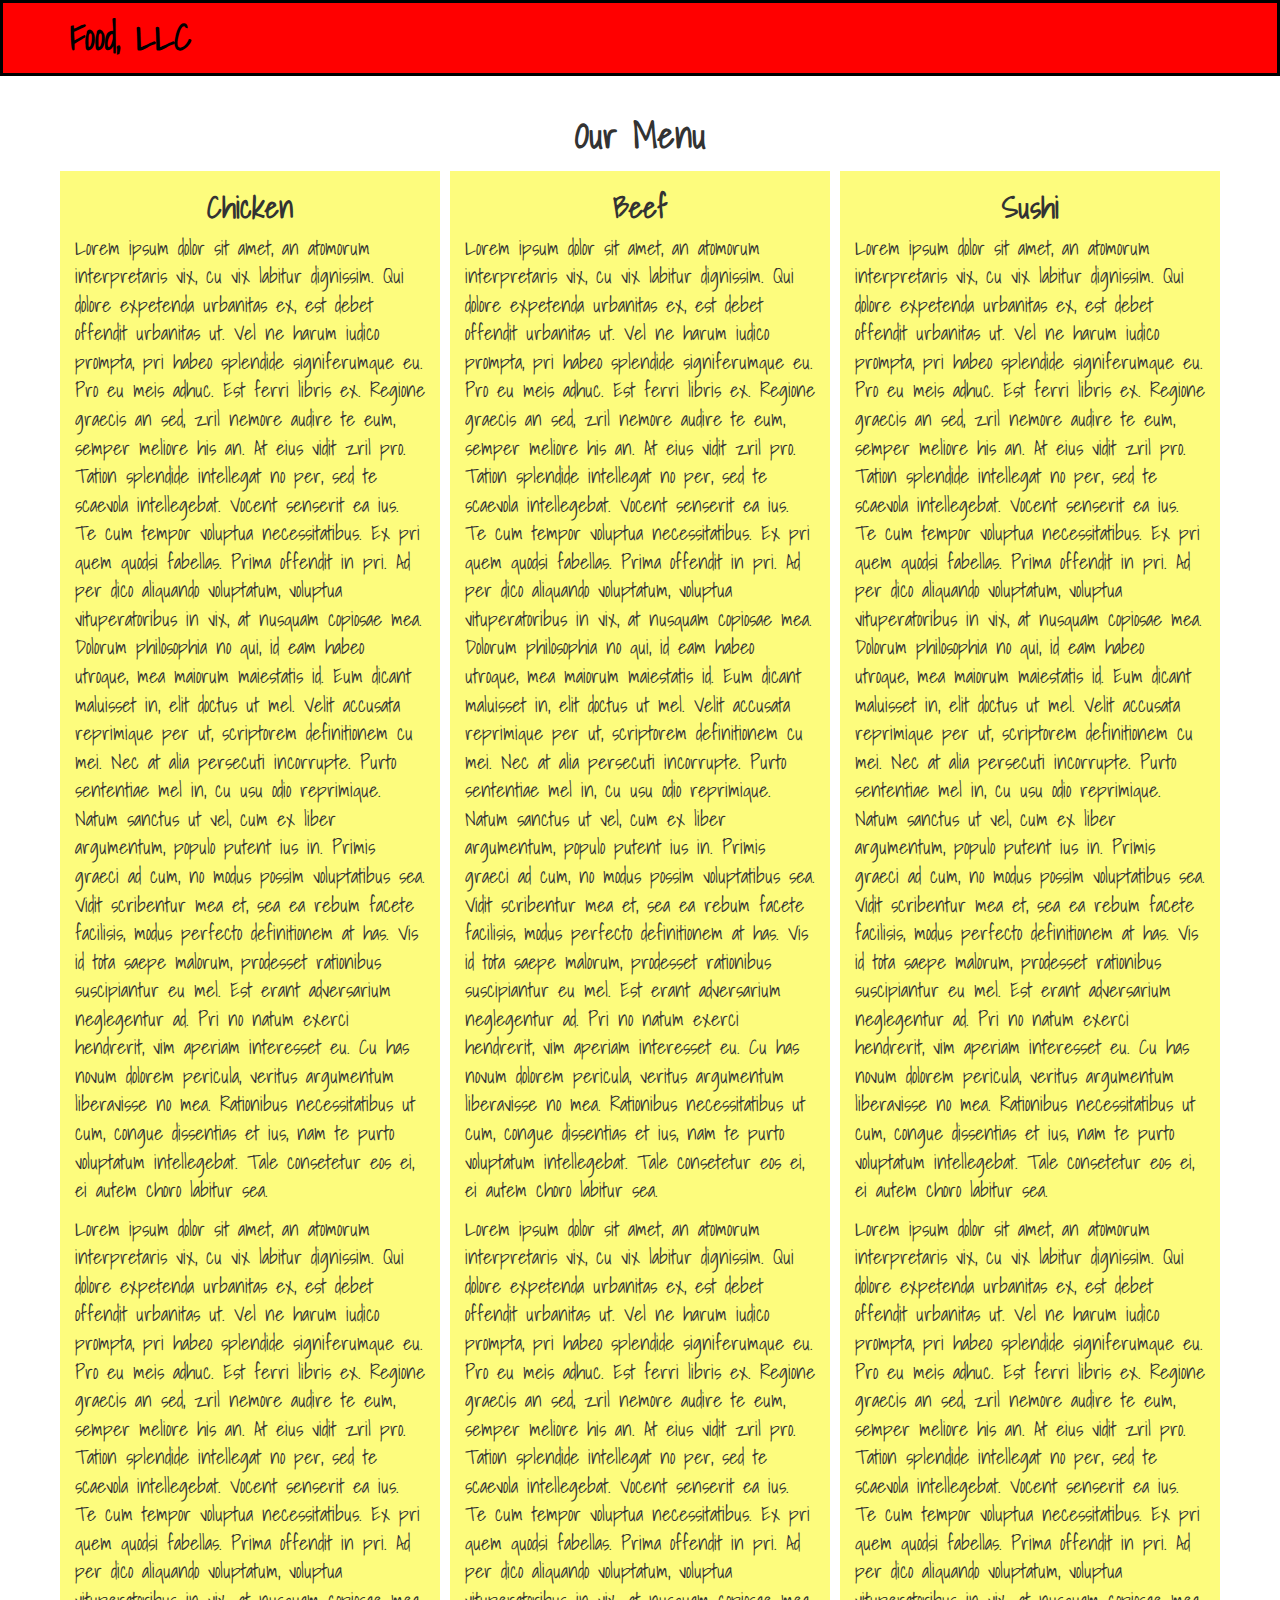
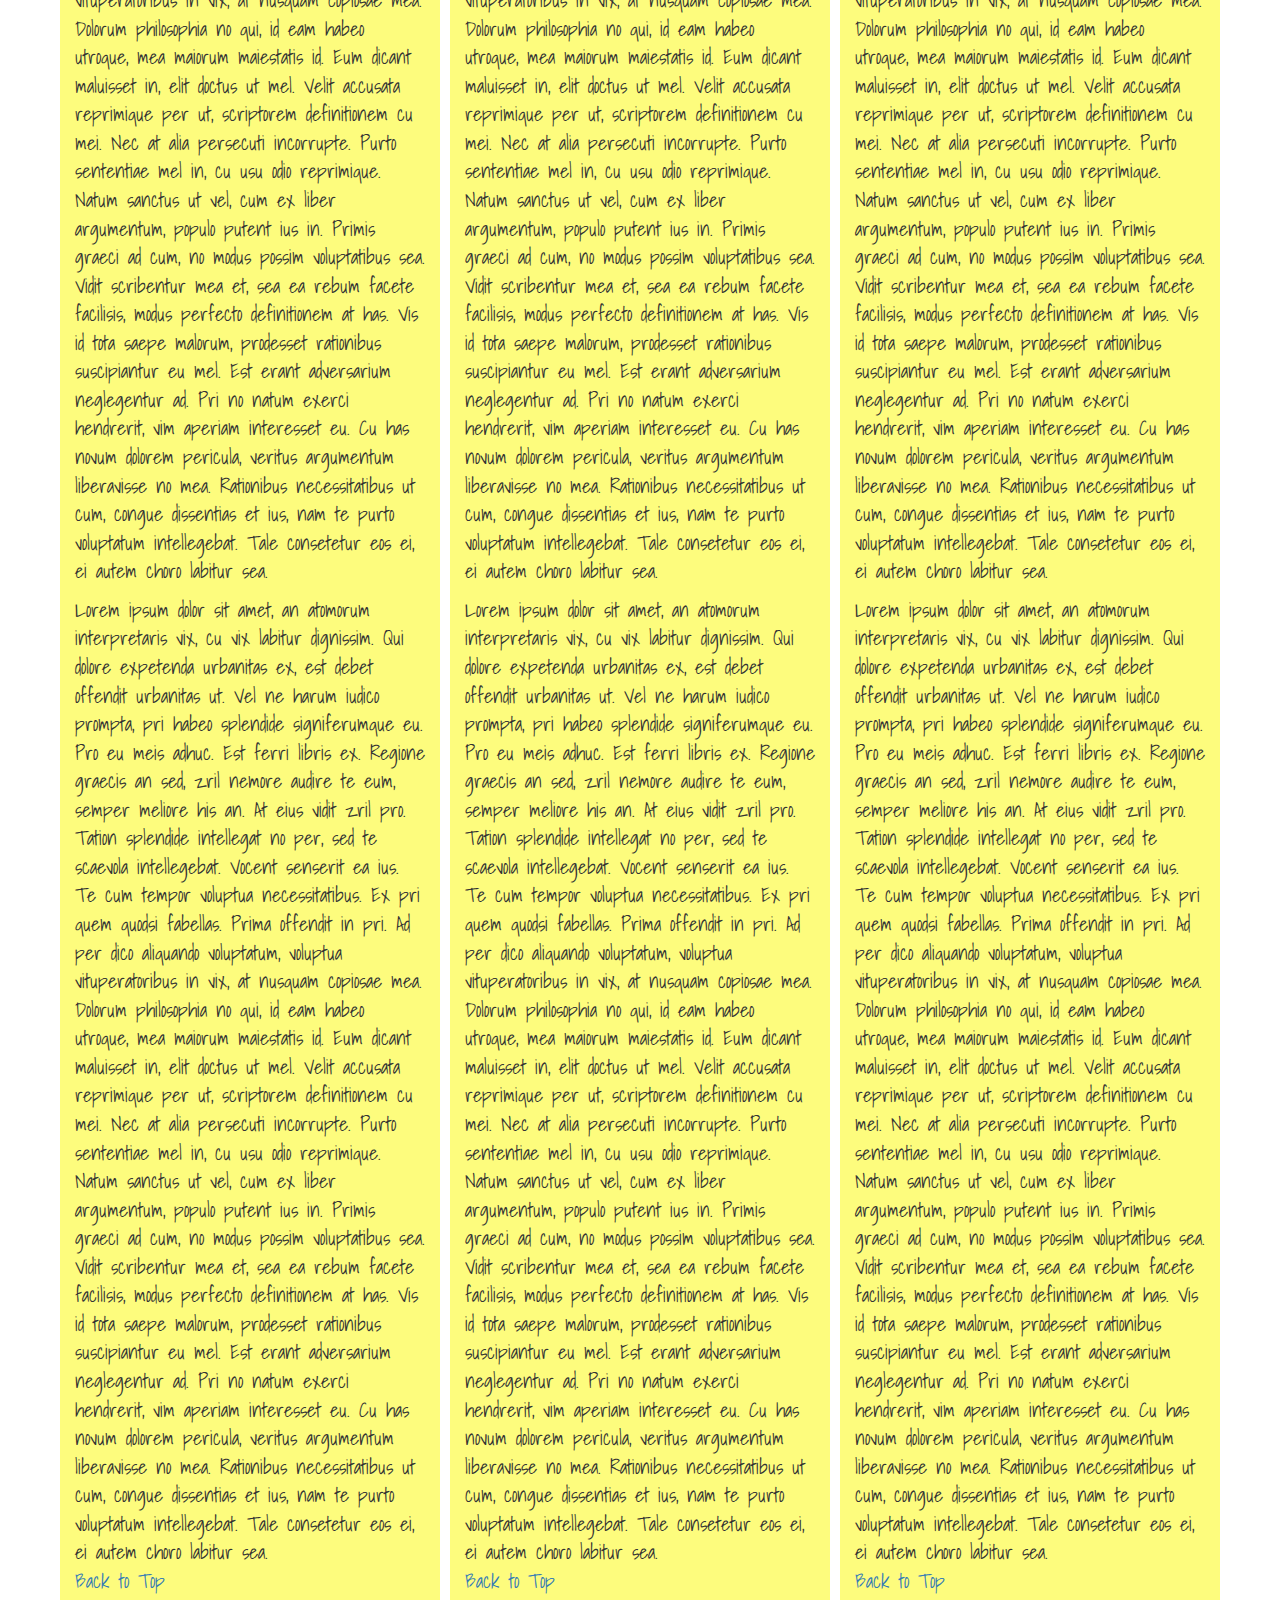
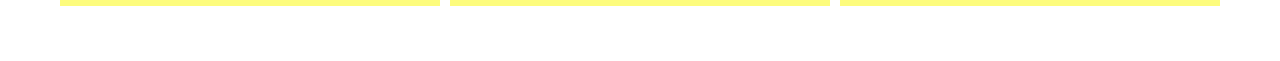
==== module3/index.html @ c853fb88 "module 4 commit" ====
<!DOCTYPE html>
<html>
<head>
	<meta charset="utf-8">
	<meta http-equiv="X-UA-Compatible" content="IE=edge">
	<meta name="viewport" content="width=device-width, initial-scale=1">
	<title>Assignment Solution for Module 3</title>
	<link rel="stylesheet"  type="text/css" href="css/bootstrap.min.css">
	<link rel="stylesheet"  type="text/css" href="css/styles.css">
	<link href="https://fonts.googleapis.com/css?family=Shadows+Into+Light" rel="stylesheet">
</head>
<body>
	<header>
	    <nav id="nav-id" class="navbar navbar-default">
		    <div class="container">
		    	<div id="nav-head" class="navbar-header navbar-left">
		    		<div  class="navbar-brand">
				    		<h1 id="company-name">Food, LLC</h1>
			    	</div>
			    	<button type="button" id="collapse_button" class="navbar-toggle collapsed visible-xs" data-toggle="collapse" data-target="#bs-example-navbar-collapse-1" aria-expanded="false">
        				<span class="sr-only">Toggle navigation</span>
        				<span class="icon-bar"></span>
        				<span class="icon-bar"></span>
        				<span class="icon-bar"></span>
      				</button>
			    </div>
			    
			    <!-- Collect the nav links, forms, and other content for toggling -->
    			<div class="collapse navbar-collapse" id="bs-example-navbar-collapse-1">
      				<ul class="nav navbar-nav" id="nav-mobile-menu">
        				<li><a href="#" class="hidden-sm hidden-md hidden-lg">Chicken</a></li>
        				<li><a href="#" class="hidden-sm hidden-md hidden-lg">Beef</a></li>
        				<li><a href="#" class="hidden-sm hidden-md hidden-lg">Sushi</a></li>
        			</ul>
      			</div>
		    </div>
	    </nav>
    </header>

    <body>
    	<div class="container">
    		<div class="row">
    			<h1 class="text-center"><a id=top></a>Our Menu</h1>
    		</div>
    		<div class="row">
    		<div class="main-content  col-xs-12 col-sm-6 col-md-4">
    			<h2 class="main-head text-center">Chicken</h2>
    			<p>
    				Lorem ipsum dolor sit amet, an atomorum interpretaris vix, cu vix labitur dignissim. Qui dolore expetenda urbanitas ex, est debet offendit urbanitas ut. Vel ne harum iudico prompta, pri habeo splendide signiferumque eu. Pro eu meis adhuc. Est ferri libris ex.

Regione graecis an sed, zril nemore audire te eum, semper meliore his an. At eius vidit zril pro. Tation splendide intellegat no per, sed te scaevola intellegebat. Vocent senserit ea ius. Te cum tempor voluptua necessitatibus.

Ex pri quem quodsi fabellas. Prima offendit in pri. Ad per dico aliquando voluptatum, voluptua vituperatoribus in vix, at nusquam copiosae mea. Dolorum philosophia no qui, id eam habeo utroque, mea maiorum maiestatis id. Eum dicant maluisset in, elit doctus ut mel. Velit accusata reprimique per ut, scriptorem definitionem cu mei.

Nec at alia persecuti incorrupte. Purto sententiae mel in, cu usu odio reprimique. Natum sanctus ut vel, cum ex liber argumentum, populo putent ius in. Primis graeci ad cum, no modus possim voluptatibus sea.

Vidit scribentur mea et, sea ea rebum facete facilisis, modus perfecto definitionem at has. Vis id tota saepe malorum, prodesset rationibus suscipiantur eu mel. Est erant adversarium neglegentur ad. Pri no natum exerci hendrerit, vim aperiam interesset eu. Cu has novum dolorem pericula, veritus argumentum liberavisse no mea. Rationibus necessitatibus ut cum, congue dissentias et ius, nam te purto voluptatum intellegebat. Tale consetetur eos ei, ei autem choro labitur sea.
    			</p>	

    			<p>
    				Lorem ipsum dolor sit amet, an atomorum interpretaris vix, cu vix labitur dignissim. Qui dolore expetenda urbanitas ex, est debet offendit urbanitas ut. Vel ne harum iudico prompta, pri habeo splendide signiferumque eu. Pro eu meis adhuc. Est ferri libris ex.

Regione graecis an sed, zril nemore audire te eum, semper meliore his an. At eius vidit zril pro. Tation splendide intellegat no per, sed te scaevola intellegebat. Vocent senserit ea ius. Te cum tempor voluptua necessitatibus.

Ex pri quem quodsi fabellas. Prima offendit in pri. Ad per dico aliquando voluptatum, voluptua vituperatoribus in vix, at nusquam copiosae mea. Dolorum philosophia no qui, id eam habeo utroque, mea maiorum maiestatis id. Eum dicant maluisset in, elit doctus ut mel. Velit accusata reprimique per ut, scriptorem definitionem cu mei.

Nec at alia persecuti incorrupte. Purto sententiae mel in, cu usu odio reprimique. Natum sanctus ut vel, cum ex liber argumentum, populo putent ius in. Primis graeci ad cum, no modus possim voluptatibus sea.

Vidit scribentur mea et, sea ea rebum facete facilisis, modus perfecto definitionem at has. Vis id tota saepe malorum, prodesset rationibus suscipiantur eu mel. Est erant adversarium neglegentur ad. Pri no natum exerci hendrerit, vim aperiam interesset eu. Cu has novum dolorem pericula, veritus argumentum liberavisse no mea. Rationibus necessitatibus ut cum, congue dissentias et ius, nam te purto voluptatum intellegebat. Tale consetetur eos ei, ei autem choro labitur sea.</p>
		<p>
			Lorem ipsum dolor sit amet, an atomorum interpretaris vix, cu vix labitur dignissim. Qui dolore expetenda urbanitas ex, est debet offendit urbanitas ut. Vel ne harum iudico prompta, pri habeo splendide signiferumque eu. Pro eu meis adhuc. Est ferri libris ex.

Regione graecis an sed, zril nemore audire te eum, semper meliore his an. At eius vidit zril pro. Tation splendide intellegat no per, sed te scaevola intellegebat. Vocent senserit ea ius. Te cum tempor voluptua necessitatibus.

Ex pri quem quodsi fabellas. Prima offendit in pri. Ad per dico aliquando voluptatum, voluptua vituperatoribus in vix, at nusquam copiosae mea. Dolorum philosophia no qui, id eam habeo utroque, mea maiorum maiestatis id. Eum dicant maluisset in, elit doctus ut mel. Velit accusata reprimique per ut, scriptorem definitionem cu mei.
Nec at alia persecuti incorrupte. Purto sententiae mel in, cu usu odio reprimique. Natum sanctus ut vel, cum ex liber argumentum, populo putent ius in. Primis graeci ad cum, no modus possim voluptatibus sea.

Vidit scribentur mea et, sea ea rebum facete facilisis, modus perfecto definitionem at has. Vis id tota saepe malorum, prodesset rationibus suscipiantur eu mel. Est erant adversarium neglegentur ad. Pri no natum exerci hendrerit, vim aperiam interesset eu. Cu has novum dolorem pericula, veritus argumentum liberavisse no mea. Rationibus necessitatibus ut cum, congue dissentias et ius, nam te purto voluptatum intellegebat. Tale consetetur eos ei, ei autem choro labitur sea.
			<br>
			<a href="#top">Back to Top</a>
			</p>
    		</div>

    		<div class="main-content pull-left col-xs-12 col-sm-6 col-md-4">
    			<h2 class="main-head text-center">Beef</h2>
    			<p>
    				Lorem ipsum dolor sit amet, an atomorum interpretaris vix, cu vix labitur dignissim. Qui dolore expetenda urbanitas ex, est debet offendit urbanitas ut. Vel ne harum iudico prompta, pri habeo splendide signiferumque eu. Pro eu meis adhuc. Est ferri libris ex.

Regione graecis an sed, zril nemore audire te eum, semper meliore his an. At eius vidit zril pro. Tation splendide intellegat no per, sed te scaevola intellegebat. Vocent senserit ea ius. Te cum tempor voluptua necessitatibus.

Ex pri quem quodsi fabellas. Prima offendit in pri. Ad per dico aliquando voluptatum, voluptua vituperatoribus in vix, at nusquam copiosae mea. Dolorum philosophia no qui, id eam habeo utroque, mea maiorum maiestatis id. Eum dicant maluisset in, elit doctus ut mel. Velit accusata reprimique per ut, scriptorem definitionem cu mei.

Nec at alia persecuti incorrupte. Purto sententiae mel in, cu usu odio reprimique. Natum sanctus ut vel, cum ex liber argumentum, populo putent ius in. Primis graeci ad cum, no modus possim voluptatibus sea.

Vidit scribentur mea et, sea ea rebum facete facilisis, modus perfecto definitionem at has. Vis id tota saepe malorum, prodesset rationibus suscipiantur eu mel. Est erant adversarium neglegentur ad. Pri no natum exerci hendrerit, vim aperiam interesset eu. Cu has novum dolorem pericula, veritus argumentum liberavisse no mea. Rationibus necessitatibus ut cum, congue dissentias et ius, nam te purto voluptatum intellegebat. Tale consetetur eos ei, ei autem choro labitur sea.
    			</p>	

    			<p>
    				Lorem ipsum dolor sit amet, an atomorum interpretaris vix, cu vix labitur dignissim. Qui dolore expetenda urbanitas ex, est debet offendit urbanitas ut. Vel ne harum iudico prompta, pri habeo splendide signiferumque eu. Pro eu meis adhuc. Est ferri libris ex.

Regione graecis an sed, zril nemore audire te eum, semper meliore his an. At eius vidit zril pro. Tation splendide intellegat no per, sed te scaevola intellegebat. Vocent senserit ea ius. Te cum tempor voluptua necessitatibus.

Ex pri quem quodsi fabellas. Prima offendit in pri. Ad per dico aliquando voluptatum, voluptua vituperatoribus in vix, at nusquam copiosae mea. Dolorum philosophia no qui, id eam habeo utroque, mea maiorum maiestatis id. Eum dicant maluisset in, elit doctus ut mel. Velit accusata reprimique per ut, scriptorem definitionem cu mei.

Nec at alia persecuti incorrupte. Purto sententiae mel in, cu usu odio reprimique. Natum sanctus ut vel, cum ex liber argumentum, populo putent ius in. Primis graeci ad cum, no modus possim voluptatibus sea.

Vidit scribentur mea et, sea ea rebum facete facilisis, modus perfecto definitionem at has. Vis id tota saepe malorum, prodesset rationibus suscipiantur eu mel. Est erant adversarium neglegentur ad. Pri no natum exerci hendrerit, vim aperiam interesset eu. Cu has novum dolorem pericula, veritus argumentum liberavisse no mea. Rationibus necessitatibus ut cum, congue dissentias et ius, nam te purto voluptatum intellegebat. Tale consetetur eos ei, ei autem choro labitur sea.</p>
		<p>
			Lorem ipsum dolor sit amet, an atomorum interpretaris vix, cu vix labitur dignissim. Qui dolore expetenda urbanitas ex, est debet offendit urbanitas ut. Vel ne harum iudico prompta, pri habeo splendide signiferumque eu. Pro eu meis adhuc. Est ferri libris ex.

Regione graecis an sed, zril nemore audire te eum, semper meliore his an. At eius vidit zril pro. Tation splendide intellegat no per, sed te scaevola intellegebat. Vocent senserit ea ius. Te cum tempor voluptua necessitatibus.

Ex pri quem quodsi fabellas. Prima offendit in pri. Ad per dico aliquando voluptatum, voluptua vituperatoribus in vix, at nusquam copiosae mea. Dolorum philosophia no qui, id eam habeo utroque, mea maiorum maiestatis id. Eum dicant maluisset in, elit doctus ut mel. Velit accusata reprimique per ut, scriptorem definitionem cu mei.
Nec at alia persecuti incorrupte. Purto sententiae mel in, cu usu odio reprimique. Natum sanctus ut vel, cum ex liber argumentum, populo putent ius in. Primis graeci ad cum, no modus possim voluptatibus sea.

Vidit scribentur mea et, sea ea rebum facete facilisis, modus perfecto definitionem at has. Vis id tota saepe malorum, prodesset rationibus suscipiantur eu mel. Est erant adversarium neglegentur ad. Pri no natum exerci hendrerit, vim aperiam interesset eu. Cu has novum dolorem pericula, veritus argumentum liberavisse no mea. Rationibus necessitatibus ut cum, congue dissentias et ius, nam te purto voluptatum intellegebat. Tale consetetur eos ei, ei autem choro labitur sea.
			<br>
			<a href="#top">Back to Top</a>
			</p>
    		</div>

    		<div class="main-content  col-xs-12 col-sm-12 col-md-4">
    			<h2 class="main-head text-center">Sushi</h2>
    			<p>
    				Lorem ipsum dolor sit amet, an atomorum interpretaris vix, cu vix labitur dignissim. Qui dolore expetenda urbanitas ex, est debet offendit urbanitas ut. Vel ne harum iudico prompta, pri habeo splendide signiferumque eu. Pro eu meis adhuc. Est ferri libris ex.

Regione graecis an sed, zril nemore audire te eum, semper meliore his an. At eius vidit zril pro. Tation splendide intellegat no per, sed te scaevola intellegebat. Vocent senserit ea ius. Te cum tempor voluptua necessitatibus.

Ex pri quem quodsi fabellas. Prima offendit in pri. Ad per dico aliquando voluptatum, voluptua vituperatoribus in vix, at nusquam copiosae mea. Dolorum philosophia no qui, id eam habeo utroque, mea maiorum maiestatis id. Eum dicant maluisset in, elit doctus ut mel. Velit accusata reprimique per ut, scriptorem definitionem cu mei.

Nec at alia persecuti incorrupte. Purto sententiae mel in, cu usu odio reprimique. Natum sanctus ut vel, cum ex liber argumentum, populo putent ius in. Primis graeci ad cum, no modus possim voluptatibus sea.

Vidit scribentur mea et, sea ea rebum facete facilisis, modus perfecto definitionem at has. Vis id tota saepe malorum, prodesset rationibus suscipiantur eu mel. Est erant adversarium neglegentur ad. Pri no natum exerci hendrerit, vim aperiam interesset eu. Cu has novum dolorem pericula, veritus argumentum liberavisse no mea. Rationibus necessitatibus ut cum, congue dissentias et ius, nam te purto voluptatum intellegebat. Tale consetetur eos ei, ei autem choro labitur sea.
    			</p>	

    			<p>
    				Lorem ipsum dolor sit amet, an atomorum interpretaris vix, cu vix labitur dignissim. Qui dolore expetenda urbanitas ex, est debet offendit urbanitas ut. Vel ne harum iudico prompta, pri habeo splendide signiferumque eu. Pro eu meis adhuc. Est ferri libris ex.

Regione graecis an sed, zril nemore audire te eum, semper meliore his an. At eius vidit zril pro. Tation splendide intellegat no per, sed te scaevola intellegebat. Vocent senserit ea ius. Te cum tempor voluptua necessitatibus.

Ex pri quem quodsi fabellas. Prima offendit in pri. Ad per dico aliquando voluptatum, voluptua vituperatoribus in vix, at nusquam copiosae mea. Dolorum philosophia no qui, id eam habeo utroque, mea maiorum maiestatis id. Eum dicant maluisset in, elit doctus ut mel. Velit accusata reprimique per ut, scriptorem definitionem cu mei.

Nec at alia persecuti incorrupte. Purto sententiae mel in, cu usu odio reprimique. Natum sanctus ut vel, cum ex liber argumentum, populo putent ius in. Primis graeci ad cum, no modus possim voluptatibus sea.

Vidit scribentur mea et, sea ea rebum facete facilisis, modus perfecto definitionem at has. Vis id tota saepe malorum, prodesset rationibus suscipiantur eu mel. Est erant adversarium neglegentur ad. Pri no natum exerci hendrerit, vim aperiam interesset eu. Cu has novum dolorem pericula, veritus argumentum liberavisse no mea. Rationibus necessitatibus ut cum, congue dissentias et ius, nam te purto voluptatum intellegebat. Tale consetetur eos ei, ei autem choro labitur sea.</p>
		<p>
			Lorem ipsum dolor sit amet, an atomorum interpretaris vix, cu vix labitur dignissim. Qui dolore expetenda urbanitas ex, est debet offendit urbanitas ut. Vel ne harum iudico prompta, pri habeo splendide signiferumque eu. Pro eu meis adhuc. Est ferri libris ex.

Regione graecis an sed, zril nemore audire te eum, semper meliore his an. At eius vidit zril pro. Tation splendide intellegat no per, sed te scaevola intellegebat. Vocent senserit ea ius. Te cum tempor voluptua necessitatibus.

Ex pri quem quodsi fabellas. Prima offendit in pri. Ad per dico aliquando voluptatum, voluptua vituperatoribus in vix, at nusquam copiosae mea. Dolorum philosophia no qui, id eam habeo utroque, mea maiorum maiestatis id. Eum dicant maluisset in, elit doctus ut mel. Velit accusata reprimique per ut, scriptorem definitionem cu mei.
Nec at alia persecuti incorrupte. Purto sententiae mel in, cu usu odio reprimique. Natum sanctus ut vel, cum ex liber argumentum, populo putent ius in. Primis graeci ad cum, no modus possim voluptatibus sea.

Vidit scribentur mea et, sea ea rebum facete facilisis, modus perfecto definitionem at has. Vis id tota saepe malorum, prodesset rationibus suscipiantur eu mel. Est erant adversarium neglegentur ad. Pri no natum exerci hendrerit, vim aperiam interesset eu. Cu has novum dolorem pericula, veritus argumentum liberavisse no mea. Rationibus necessitatibus ut cum, congue dissentias et ius, nam te purto voluptatum intellegebat. Tale consetetur eos ei, ei autem choro labitur sea.
		<br>
		<a href="#top">Back to Top</a>
			</p>
    		</div>
    		</div>
    	</div>
    </body>
	<script type="text/javascript" src="js/jquery-1.11.3.min.js"></script>
	<script type="text/javascript" src="js/bootstrap.min.js"></script>
</body>
</html>
---- module3/css/styles.css ----
*{
	font-family: 'Shadows Into Light', cursive;
}
#company-name{
	margin-top: 0px;
	color: black;
}

#nav-head{
	margin-bottom: 20px;
	border-bottom: 0px solid black;
}

#collapse_button{
	margin-top: 17px;
	border: 2px solid black;
	background-color: yellow;
}

#nav-id{
	background-color: red;
	border-radius: 0px;
	border-bottom: 3px solid black;
	border-right: 3px solid black;
	border-left: 3px solid black;
	border-top: 3px solid black;*/
}

@media (max-width: 767px){
#bs-example-navbar-collapse-1{
	border-top: solid black;
}
}
.icon-bar{
	color: black;
	border-color: solid black;
	background-color: black ;
}

#nav-mobile-menu{
	text-align: center;
	background-color: yellow;
	color: black;
	font-size: 20px;
	font-style: italic;
}

#nav-mobile-menu li{
	border-bottom: 1px solid black;
}

#nav-mobile-menu li:hover{
	background-color: gray;
}


.navbar-default .navbar-nav>li>a {
    color: black;
}

.navbar-default .navbar-nav li:nth-child(1) {
    border-top: 1px solid black;
}

.main-head{
	font-weight: bold;
}

body h1{
	font-weight: bolder;
}

.main-content{
	border: 5px solid white;
	background-color: #FDFC7D;
	margin-bottom: 50px;
	margin-left: auto;
	margin-right: auto;
	font-size: 20px;
	overflow: hidden;
}
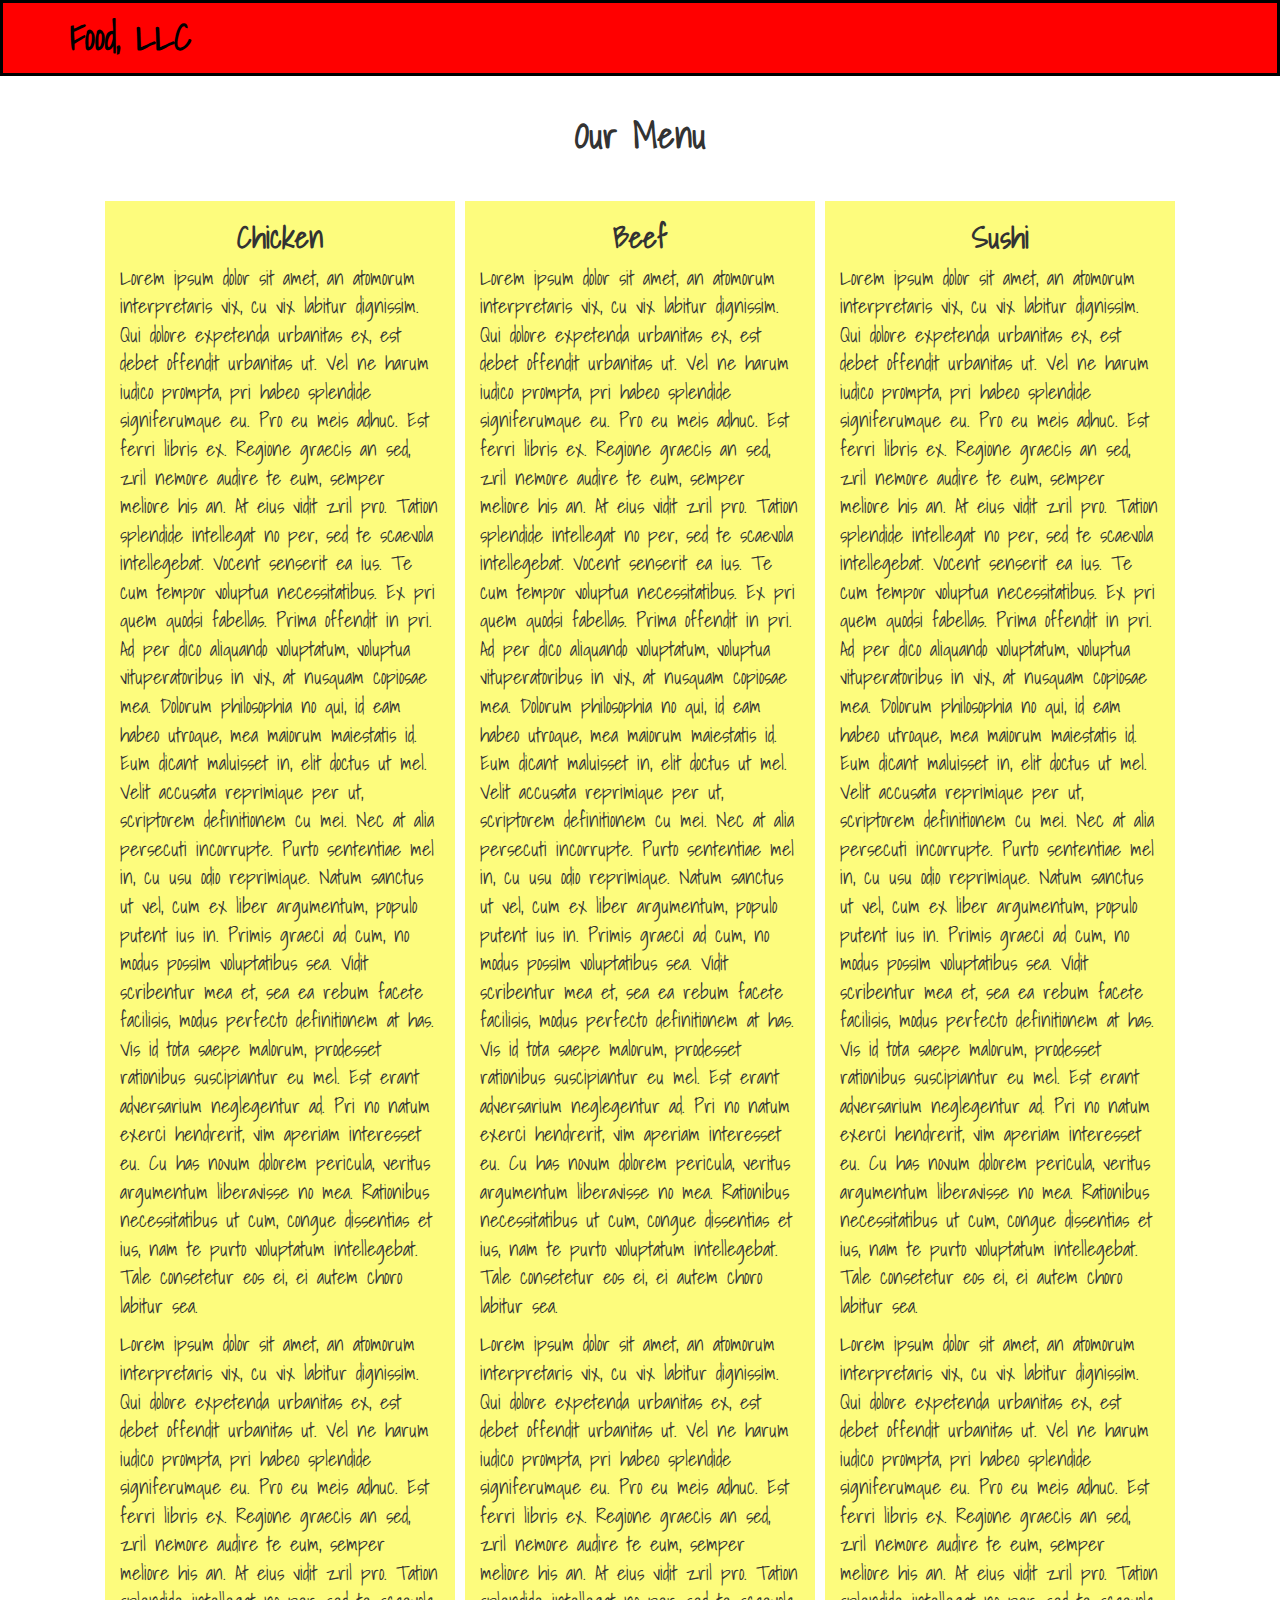
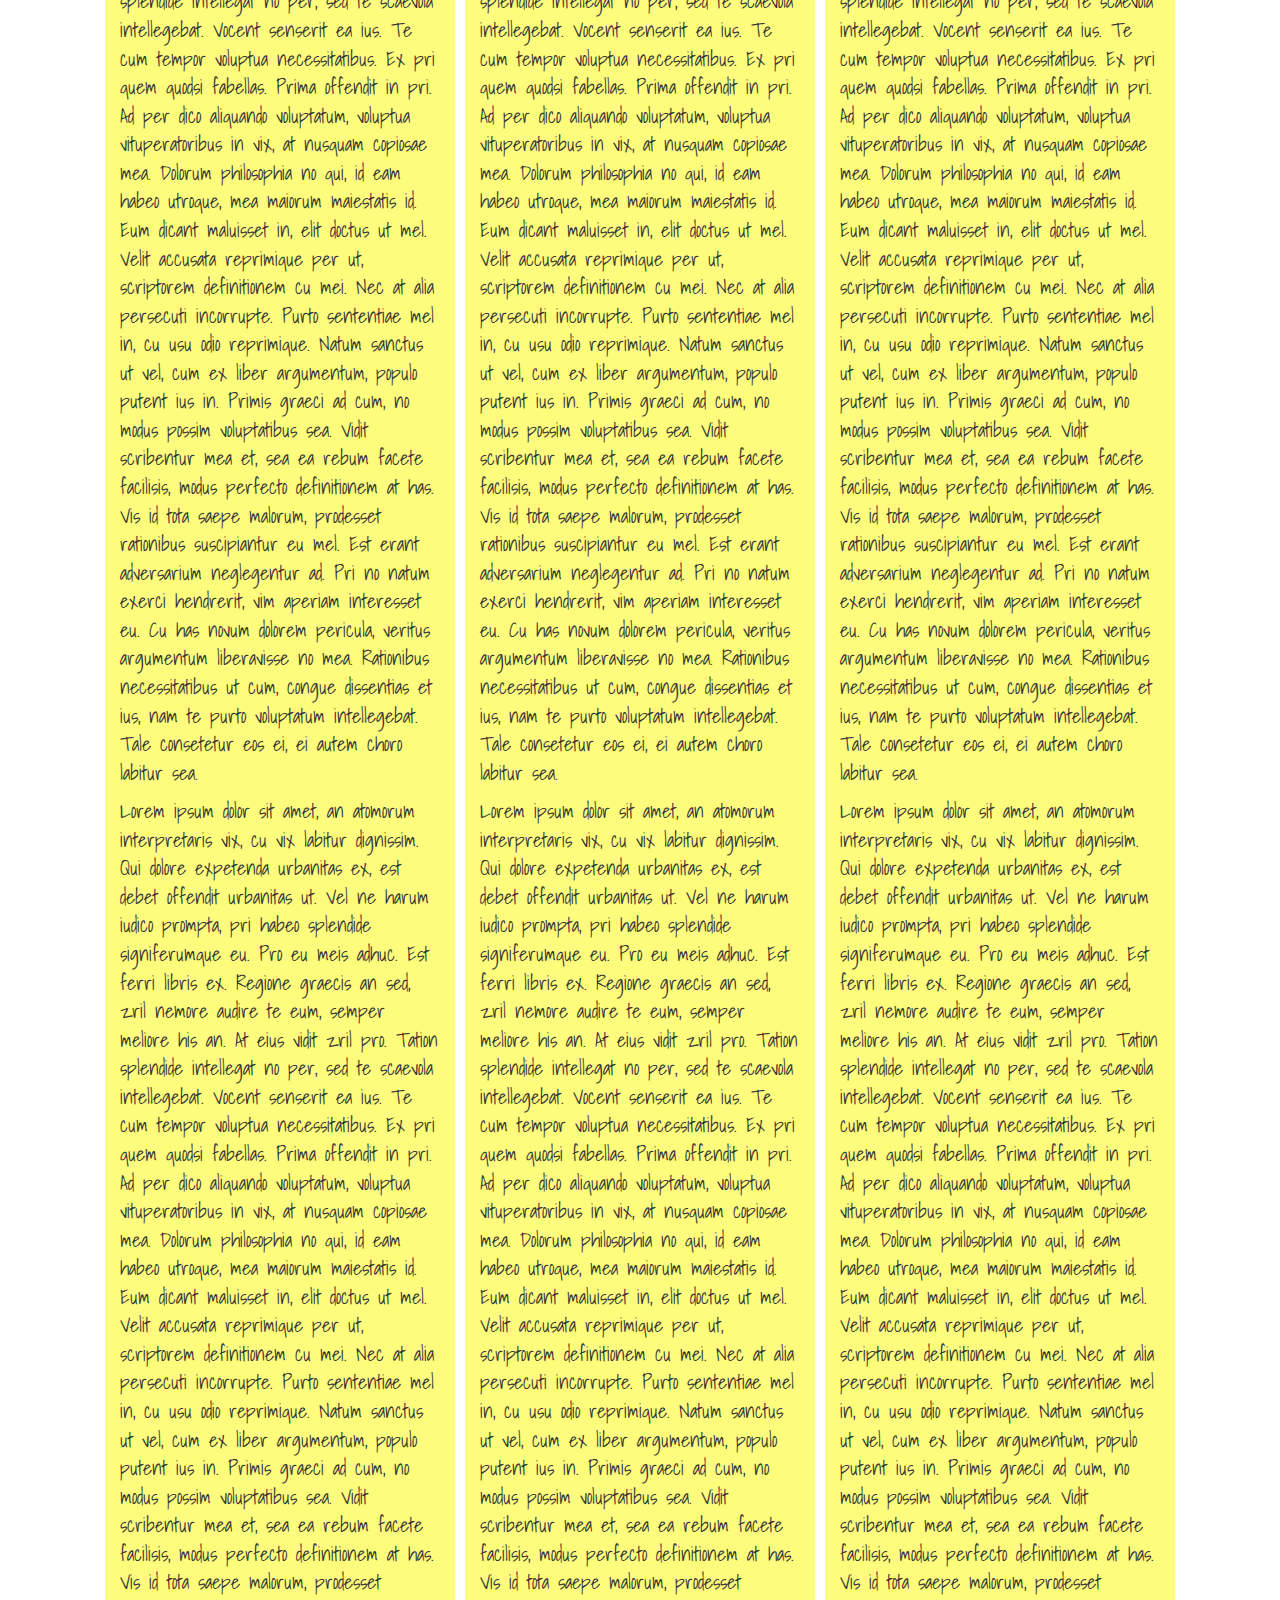
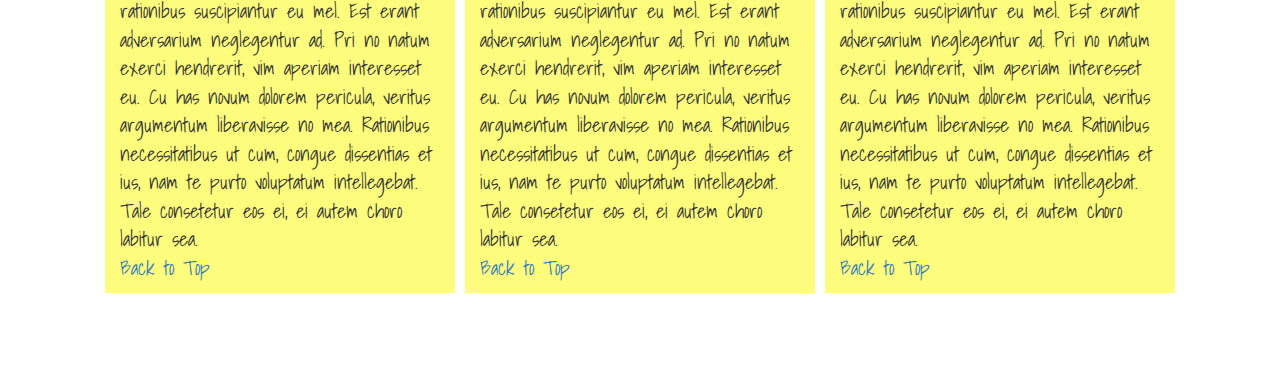
==== commit 977dc41f: "module 3 commit" ====
--- a/module3/index.html
+++ b/module3/index.html
@@ -81,7 +81,7 @@
 			</p>
     		</div>
 
-    		<div class="main-content pull-left col-xs-12 col-sm-6 col-md-4">
+    		<div class="main-content  col-xs-12 col-sm-6 col-md-4">
     			<h2 class="main-head text-center">Beef</h2>
     			<p>
     				Lorem ipsum dolor sit amet, an atomorum interpretaris vix, cu vix labitur dignissim. Qui dolore expetenda urbanitas ex, est debet offendit urbanitas ut. Vel ne harum iudico prompta, pri habeo splendide signiferumque eu. Pro eu meis adhuc. Est ferri libris ex.
--- a/module3/css/styles.css
+++ b/module3/css/styles.css
@@ -74,8 +74,12 @@
 	border: 5px solid white;
 	background-color: #FDFC7D;
 	margin-bottom: 50px;
-	margin-left: auto;
-	margin-right: auto;
 	font-size: 20px;
 	overflow: hidden;
+}
+
+.row{
+	margin-right: 30px;
+	margin-left:  30px;
+	margin-bottom: 30px;
 }